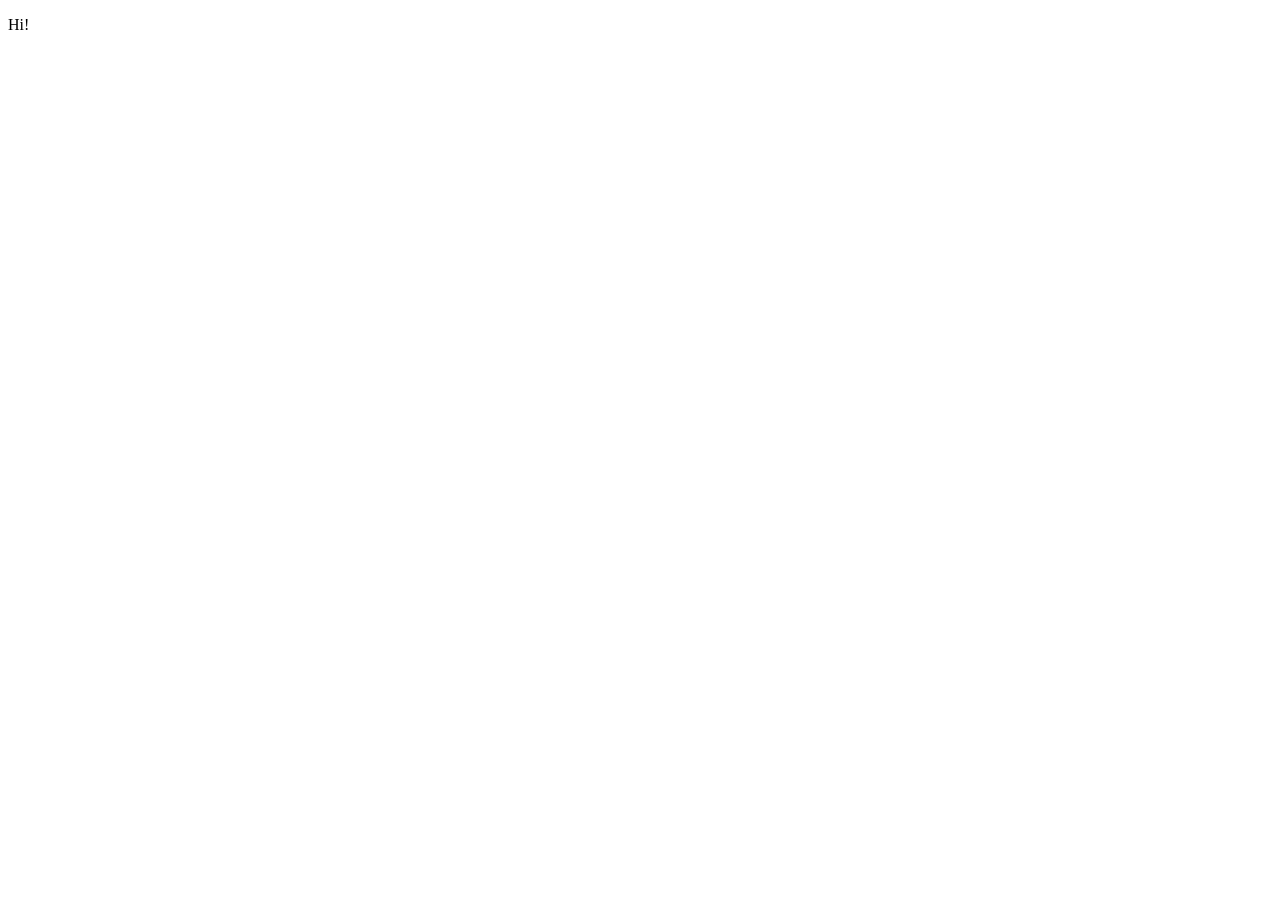
==== Tema 2/index.html @ ce141542 "tema 2" ====
<!DOCTYPE html>
<html lang="en">
<head>
    <link rel="stylesheet" href="/style/style.css">
    <title>Tema 2</title>
</head>
<body>
    <p>Hi!</p>

    <script src="/script/script.js"></script>
</body>
</html>
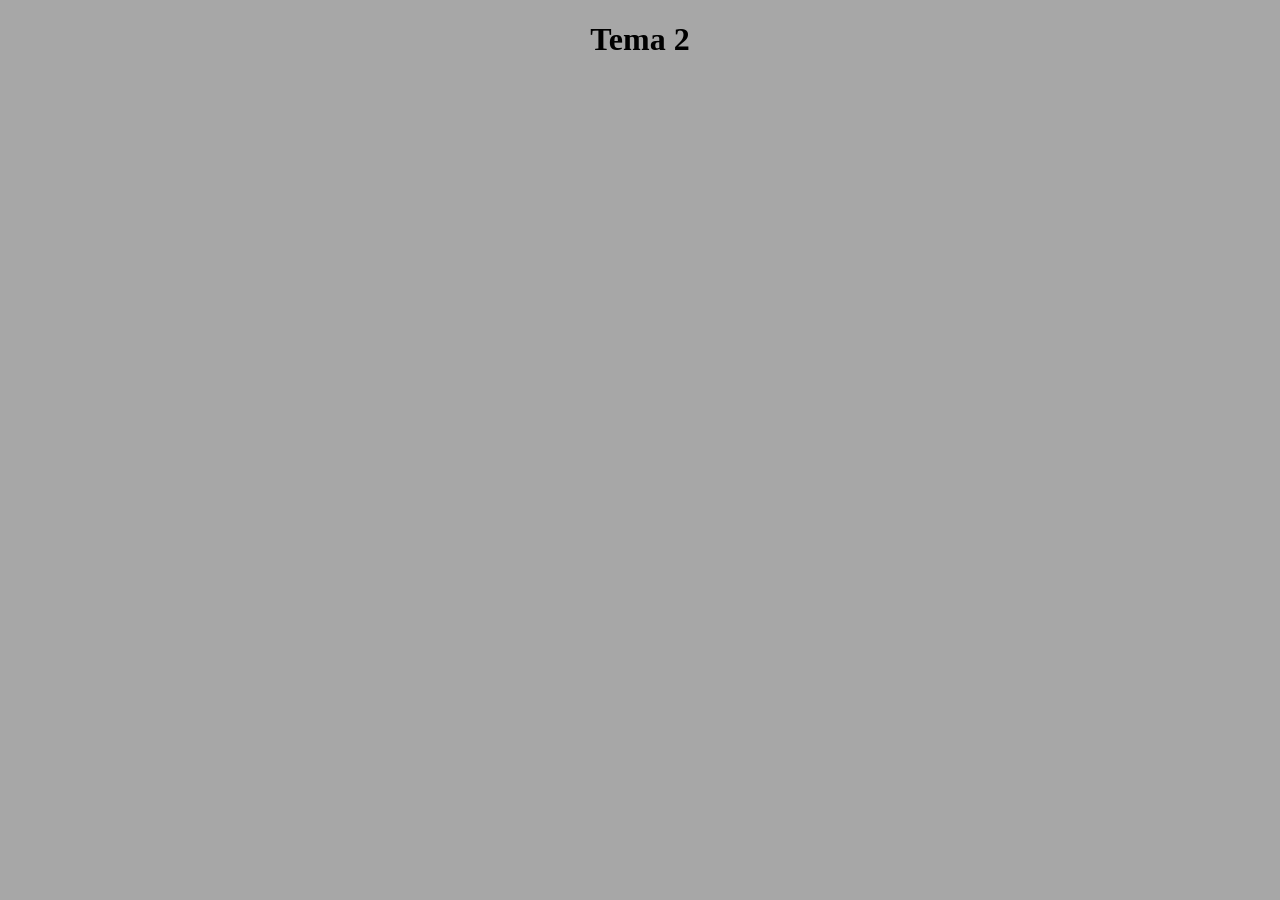
==== commit 8687cc09: "ex 1 si 2" ====
--- a/Tema 2/index.html
+++ b/Tema 2/index.html
@@ -1,12 +1,12 @@
 <!DOCTYPE html>
 <html lang="en">
 <head>
-    <link rel="stylesheet" href="/style/style.css">
+    <link rel="stylesheet" href="./style/style.css">
     <title>Tema 2</title>
 </head>
 <body>
-    <p>Hi!</p>
+    <h1> Tema 2 </h1>
 
-    <script src="/script/script.js"></script>
+    <script src="./script/script.js"></script>
 </body>
 </html>
--- a/Tema 2/style/style.css
+++ b/Tema 2/style/style.css
@@ -0,0 +1,8 @@
+body {
+    margin: 0;
+    background-color: #A7A7A7;
+}
+
+h1 {
+    text-align: center;
+}
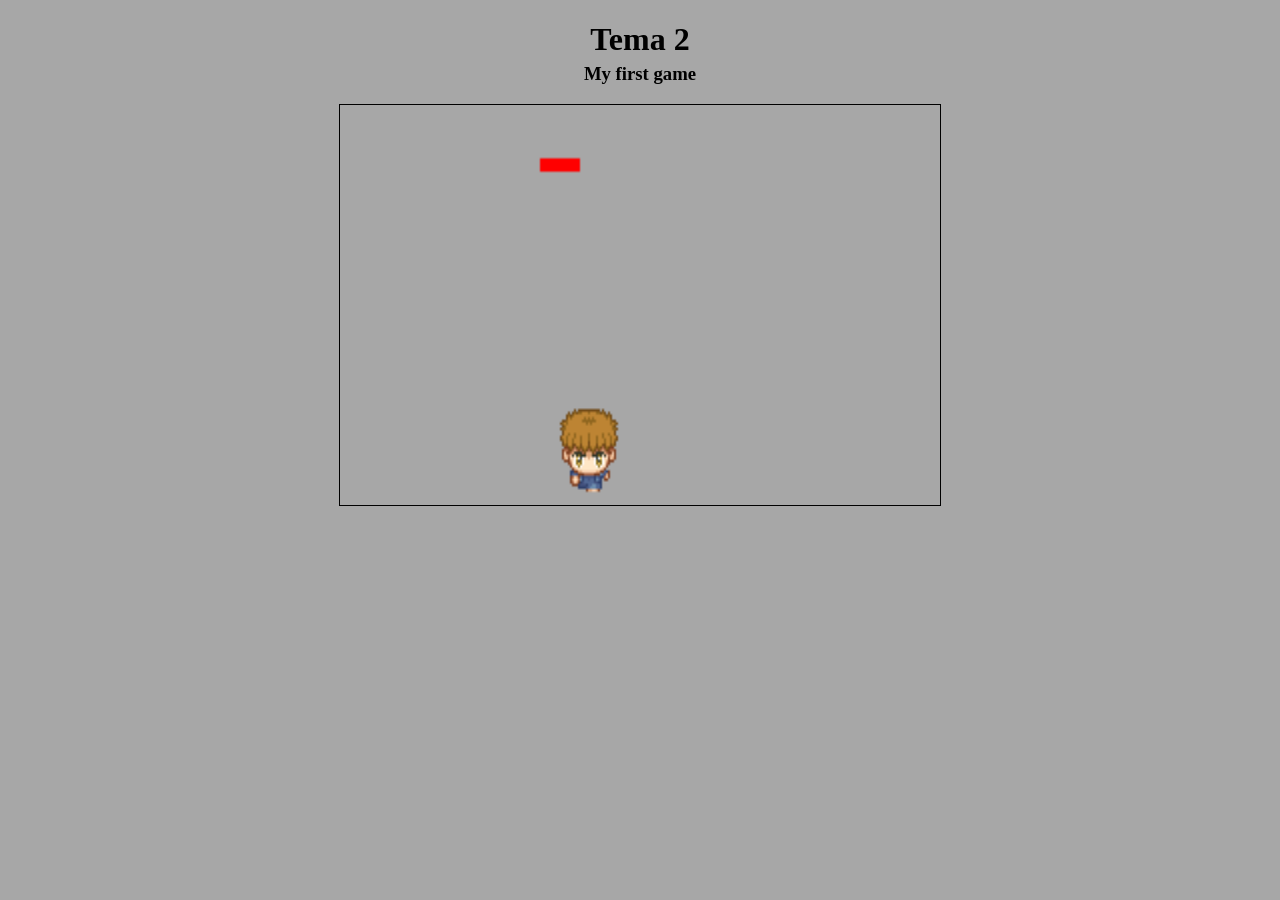
==== commit 59a2dbfb: "l-am adaugat pe george" ====
--- a/Tema 2/index.html
+++ b/Tema 2/index.html
@@ -1,12 +1,18 @@
 <!DOCTYPE html>
 <html lang="en">
+
 <head>
     <link rel="stylesheet" href="./style/style.css">
     <title>Tema 2</title>
 </head>
+
 <body>
     <h1> Tema 2 </h1>
+    <h3> My first game </h3>
 
-    <script src="./script/script.js"></script>
+    <canvas id="canvasId" class="gameArea"></canvas>
+
+    <script src="./script/script.js" type="module"></script>
 </body>
+
 </html>
--- a/Tema 2/style/style.css
+++ b/Tema 2/style/style.css
@@ -5,4 +5,18 @@
 
 h1 {
     text-align: center;
+    margin-bottom: 5px;
+}
+
+h3 {
+    text-align: center;
+    margin-top: 5px;
+}
+
+.gameArea {
+    border: 1px solid #000000;
+    margin: 0 auto 0 auto;
+    width: 600px;
+    height: 400px;
+    display: block;
 }
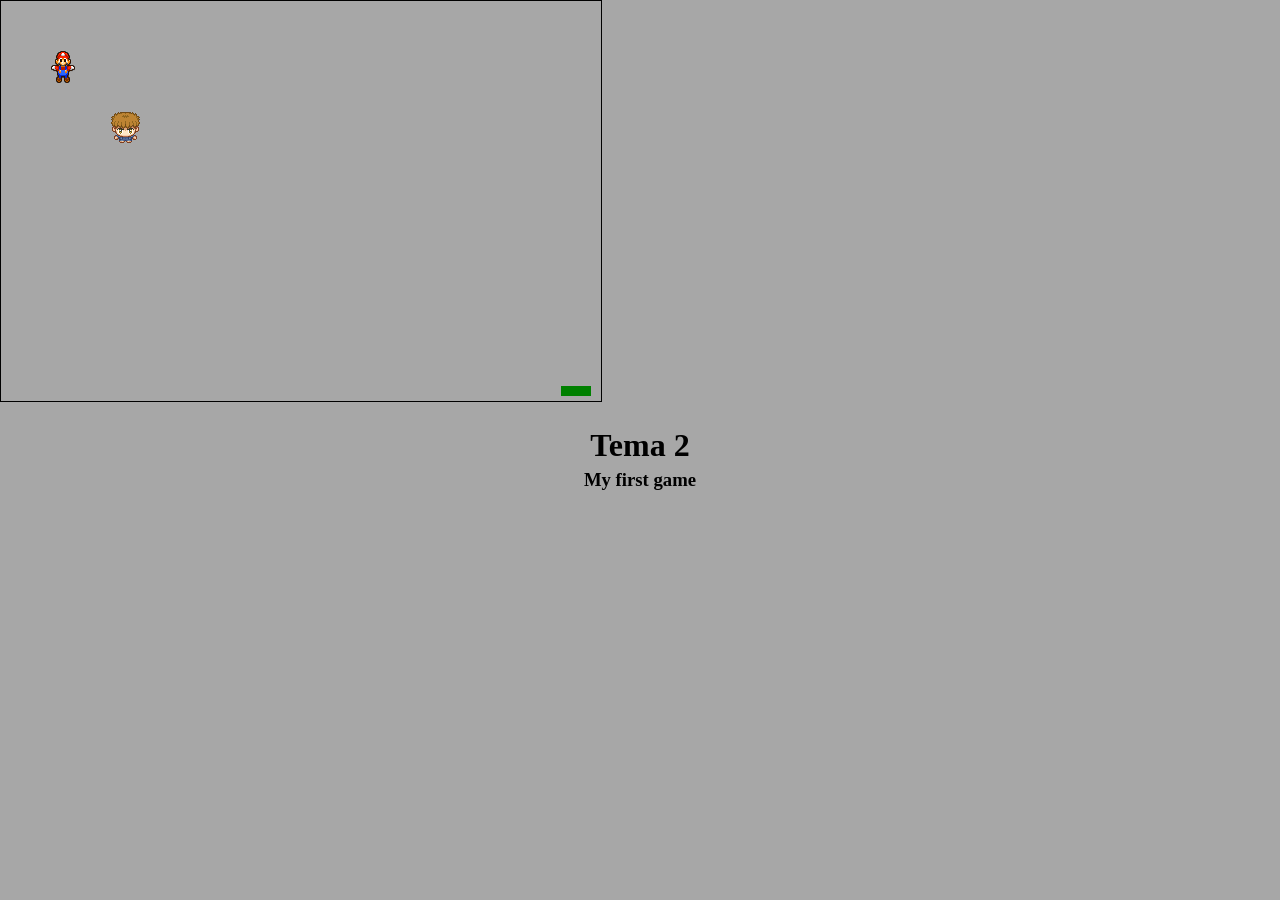
==== commit 43984958: "am adaugat conditii de miscare" ====
--- a/Tema 2/index.html
+++ b/Tema 2/index.html
@@ -3,16 +3,17 @@
 
 <head>
     <link rel="stylesheet" href="./style/style.css">
+    <script src="./script/script.js" type="module"></script>
     <title>Tema 2</title>
 </head>
 
 <body>
+
+    <canvas id="canvasId" class="gameArea" width="600" height="400 "></canvas>
+
     <h1> Tema 2 </h1>
     <h3> My first game </h3>
 
-    <canvas id="canvasId" class="gameArea"></canvas>
-
-    <script src="./script/script.js" type="module"></script>
 </body>
 
 </html>
--- a/Tema 2/style/style.css
+++ b/Tema 2/style/style.css
@@ -15,8 +15,6 @@
 
 .gameArea {
     border: 1px solid #000000;
-    margin: 0 auto 0 auto;
-    width: 600px;
-    height: 400px;
-    display: block;
+    /* margin: 0 auto 0 auto;
+    display: block; */
 }
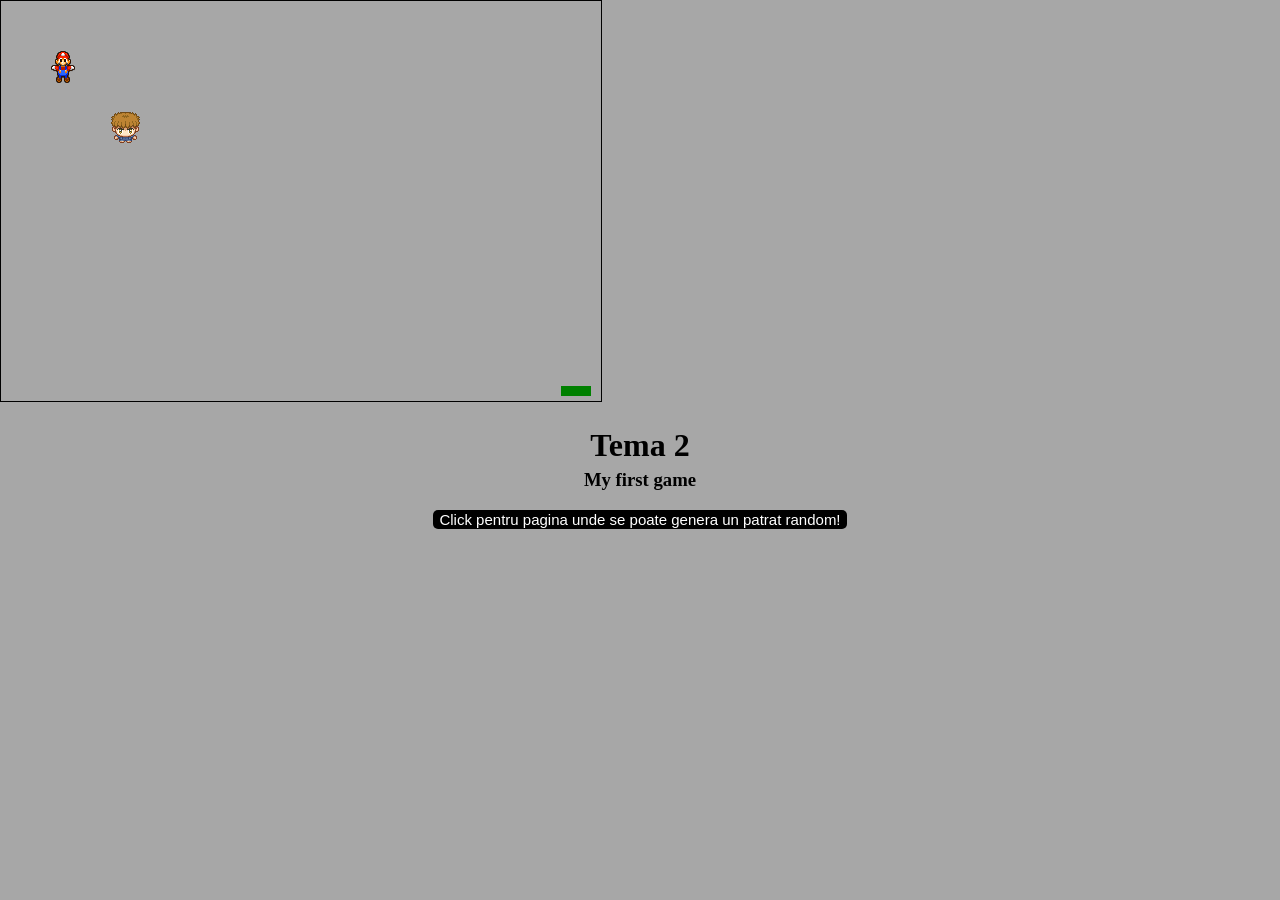
==== commit 857d9d83: "pagina noua unde se paote genera un patrat + clasa cu 5 atribute si 3 metode" ====
--- a/Tema 2/index.html
+++ b/Tema 2/index.html
@@ -4,6 +4,7 @@
 <head>
     <link rel="stylesheet" href="./style/style.css">
     <script src="./script/script.js" type="module"></script>
+
     <title>Tema 2</title>
 </head>
 
@@ -14,6 +15,10 @@
     <h1> Tema 2 </h1>
     <h3> My first game </h3>
 
+    <a href="secondCanvas.html"> 
+        <button class="canvasButton">Click pentru pagina unde se poate genera un patrat random! </button> 
+    </a>
+
 </body>
 
 </html>
--- a/Tema 2/style/style.css
+++ b/Tema 2/style/style.css
@@ -17,4 +17,20 @@
     border: 1px solid #000000;
     /* margin: 0 auto 0 auto;
     display: block; */
-}+}
+
+a {
+    text-decoration: none;
+}
+
+.canvasButton,button {
+    background-color: #000000;
+    font-size: 15px;
+    color: #ffffff;    
+    border: 0;
+    border-radius: 5px;
+    outline: none;
+    margin: 10px auto 0 auto;
+    display: block;
+}
+
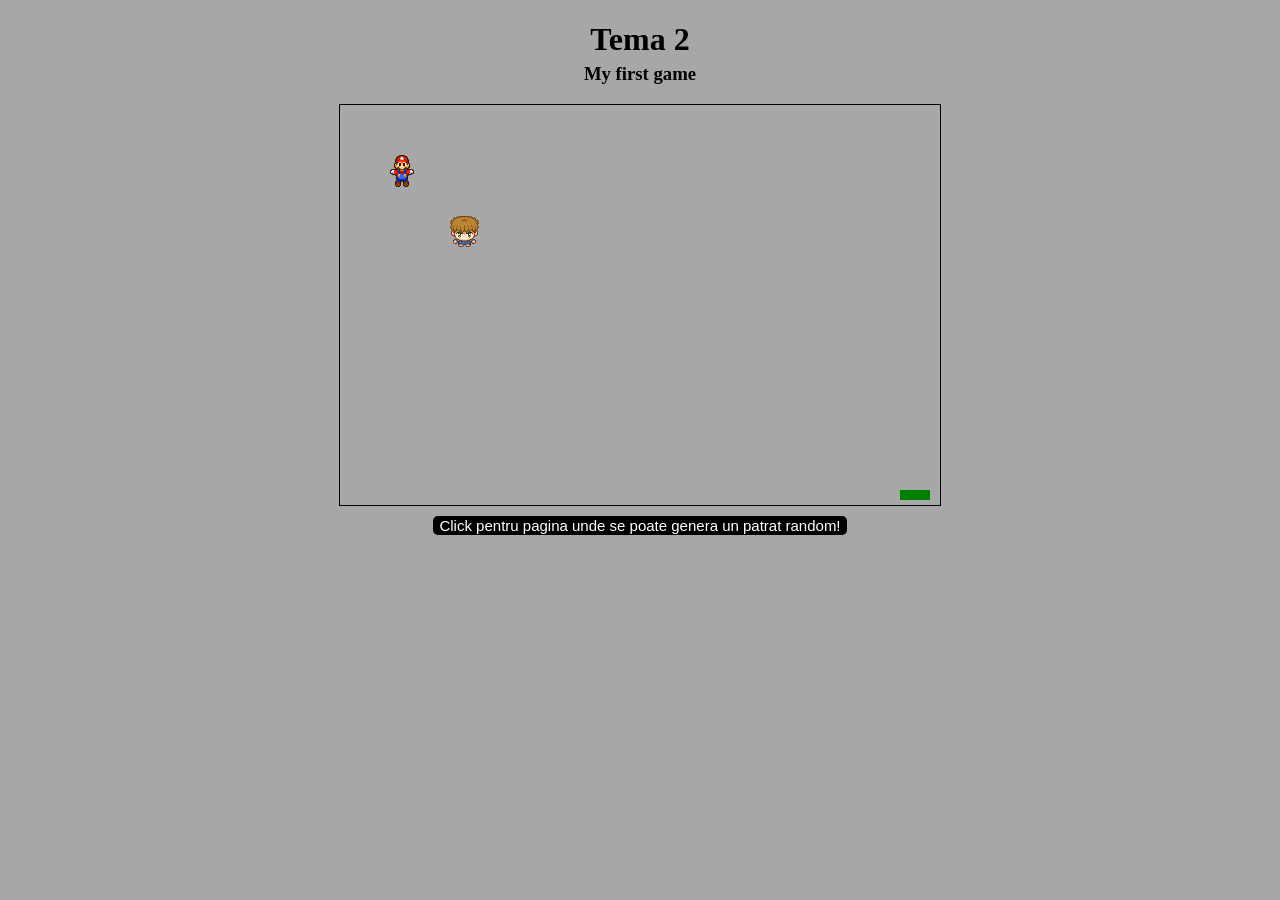
==== commit a028df58: "am centrat cele 2 canvasuri" ====
--- a/Tema 2/index.html
+++ b/Tema 2/index.html
@@ -10,10 +10,11 @@
 
 <body>
 
-    <canvas id="canvasId" class="gameArea" width="600" height="400 "></canvas>
 
     <h1> Tema 2 </h1>
     <h3> My first game </h3>
+    
+    <canvas id="canvasId" class="gameArea" width="600" height="400 "></canvas>
 
     <a href="secondCanvas.html"> 
         <button class="canvasButton">Click pentru pagina unde se poate genera un patrat random! </button> 
--- a/Tema 2/style/style.css
+++ b/Tema 2/style/style.css
@@ -15,8 +15,14 @@
 
 .gameArea {
     border: 1px solid #000000;
-    /* margin: 0 auto 0 auto;
-    display: block; */
+    margin: 0 auto 0 auto;
+    display: block;
+}
+
+.secondCanvas {
+    border: 1px solid #000000;
+    margin: 50px auto 0 auto;
+    display: block;
 }
 
 a {
